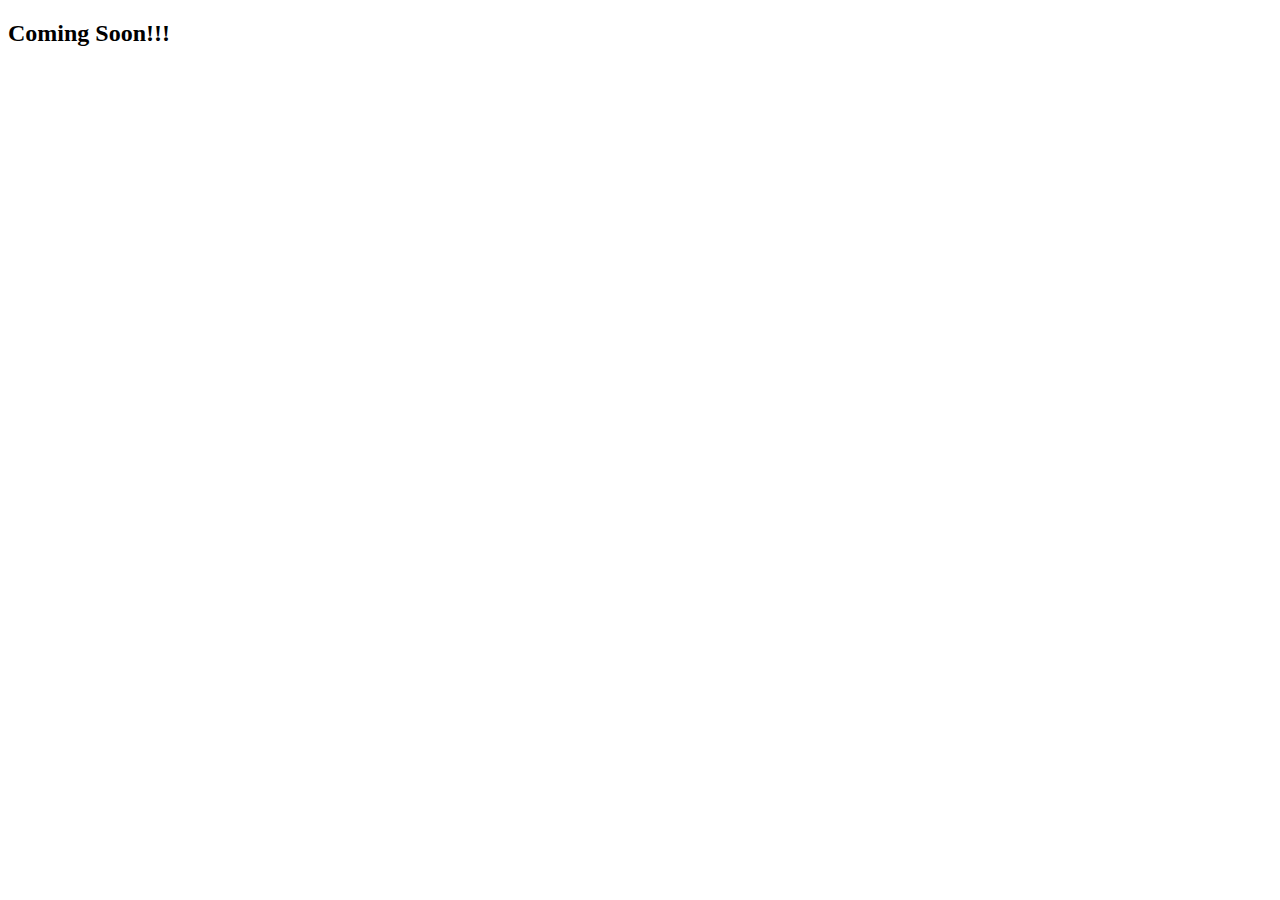
==== blogs.html @ 0c210427 "projects added" ====
<!DOCTYPE html>
<html lang="en">

<head>
    <meta charset="UTF-8">
    <meta http-equiv="X-UA-Compatible" content="IE=edge">
    <meta name="viewport" content="width=device-width, initial-scale=1.0">
    <title>Blogs</title>
</head>

<body id="blogs">
    <h2>Coming Soon!!!</h2>

</body>

</html>
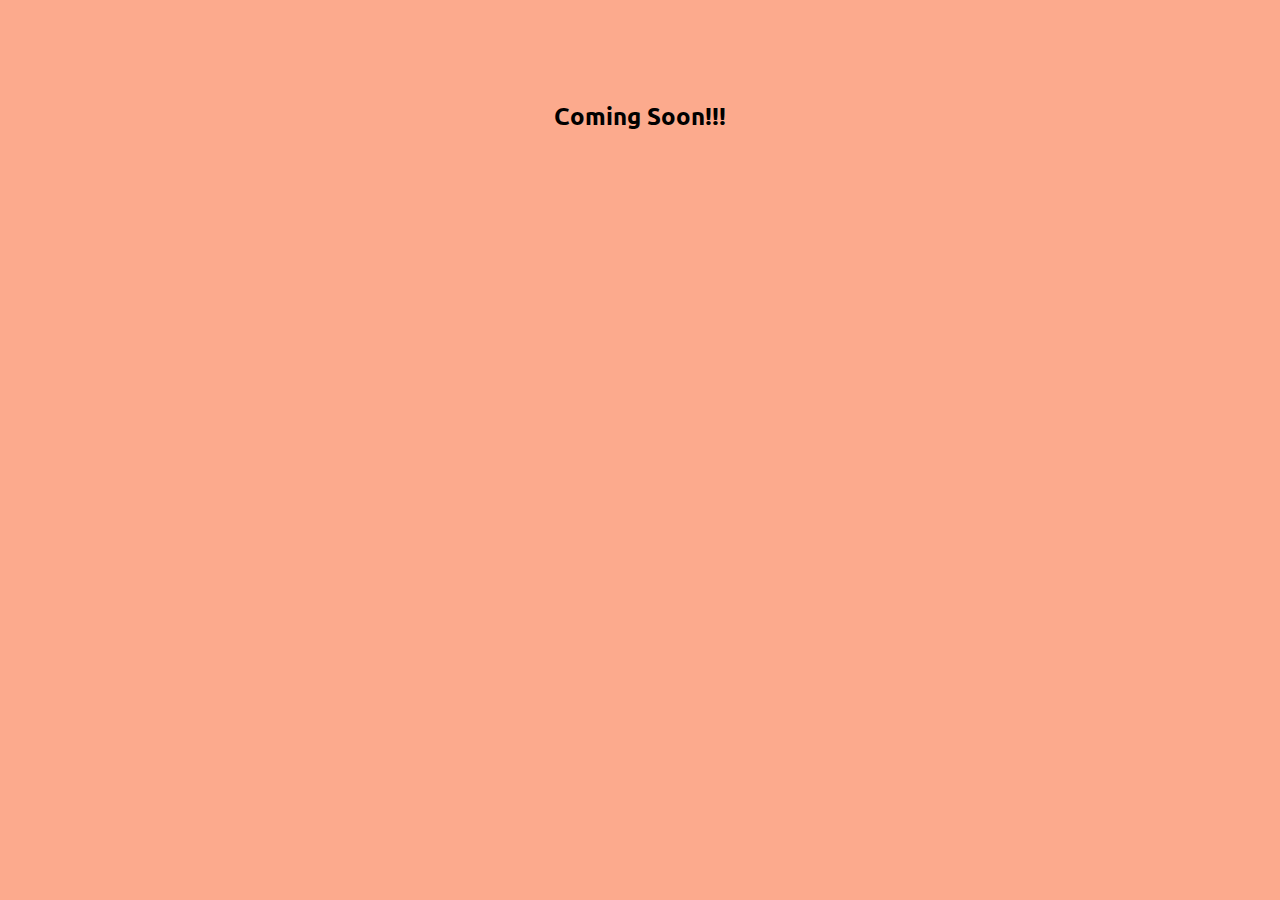
==== commit f5747b07: "updated" ====
--- a/blogs.html
+++ b/blogs.html
@@ -5,11 +5,12 @@
     <meta charset="UTF-8">
     <meta http-equiv="X-UA-Compatible" content="IE=edge">
     <meta name="viewport" content="width=device-width, initial-scale=1.0">
+    <link rel="stylesheet" href="./style.css">
     <title>Blogs</title>
 </head>
 
-<body id="blogs">
-    <h2>Coming Soon!!!</h2>
+<body class="blogs" id="blogs">
+    <h2 class="comming-text">Coming Soon!!!</h2>
 
 </body>
 
--- a/style.css
+++ b/style.css
@@ -0,0 +1,577 @@
+@import url('https://fonts.googleapis.com/css2?family=Bubblegum+Sans&family=Poppins:wght@400;500;600;700&family=Ubuntu:wght@400;500;700&display=swap');
+
+*{
+    margin: 0;
+    padding: 0;
+    box-sizing: border-box;
+    text-decoration: none;
+}
+/* Navbar Style */
+.max-width{
+    max-width: 1300px;
+    padding: 0 80px;
+    margin: auto;
+    
+}
+.navbar{
+    position: fixed;
+    width: 100%;
+    padding: 15px 0;
+    background-color: black;
+    font-family: 'Bubblegum Sans', 'sens-serif';
+    transition: all 0.3s ease;
+}
+.navbar.sticky{
+    padding: 15px 0;
+    background-color: black;
+
+}
+.navbar.sticky .logo a span{
+    color: coral;
+    transition: all 0.3s ease;
+}
+.navbar .max-width{
+    display: flex;
+    align-items: center;
+    justify-content: space-between;
+}
+.navbar .logo a{
+    font-size: 35px;
+    font-weight: 600;
+    color: whitesmoke;
+}
+.navbar .logo a span{
+    color: coral;
+
+}
+.navbar .menu li{
+    list-style: none;
+    display: inline-block;
+}
+.navbar .menu li a{
+    color: whitesmoke;
+    font-size: 18px;
+    font-weight: 500;
+    margin-left: 25px;
+    transition: color 0.3s ease;
+}
+.navbar .menu li a:hover{
+    color: coral;
+}
+/* Menu button style */
+
+
+/* Home section */
+.home{
+    display: flex;
+    background: url("images/banner4.jpg") no-repeat center;
+    background-size: cover;
+    background-position: center;
+    height: 100vh;
+    min-height: 500px;
+    font-family: 'Ubuntu', 'sens-serif';
+}
+.home .max-width{
+    margin: auto 0 auto 40px;
+}
+.home .home-content .text-1{
+    font-size: 27px;
+    color: whitesmoke;
+}
+.home .home-content .text-2{
+    font-size: 27px;
+    font-weight: 600;
+    margin-left: -3px;
+    color: whitesmoke;
+}
+.home .home-content .text-3{
+    font-size: 27px;
+    margin: 5px 0;
+    color: whitesmoke;
+}
+.home .home-content .text-3 span{
+    color: coral;
+    font-weight: 500;
+}
+.home-content a{
+    display: block;
+    text-decoration: none;
+    text-align: center;
+    font-weight:700;
+    margin-top: 10px;
+    width: 100px;
+    border-radius: 5px;
+    background-color: coral;
+    padding: 5px 10px;
+    font-size: 16px;
+    color: #fff;
+}
+.explore-btn{
+    display: block;
+    text-decoration: none;
+    text-align: center;
+    font-weight:700;
+    margin-top: 10px;
+    width: 100px;
+    border-radius: 5px;
+    background-color: rgb(248, 55, 94);
+    padding: 5px 10px;
+    font-size: 16px;
+    color: #fff;
+
+}
+
+/* Responsive Media Query */
+@media (max-width:1104px){
+    .home .max-width{
+        margin-left: 0px;
+    }
+
+}
+@media (max-width:991px){
+
+    .max-width{
+        padding: 0 50px;
+    }
+    
+}
+
+@media (max-width:947px){
+    .menu-btn{
+        color: white;
+        font-size: 23px;
+        cursor: pointer;
+        display: none;
+    }
+    
+    .menu-btn{
+        display: block;
+        z-index: 999;
+    }
+    .menu-btn i.active:before{
+        content: "\f00d";
+    }
+    .navbar .menu.active{
+        left: 0;
+
+    }
+    .navbar .menu{
+        position: fixed;
+        height: 100vh;
+        width: 100%;
+        left: -100%;
+        top: 0;
+        background: black;
+        text-align: center;
+        padding-top: 80px;
+        transition: all 0.3s ease;
+    }
+    .navbar .menu li{
+        display: block;
+        
+    }
+    .navbar .menu li a{
+        display: inline-block;
+        margin: 20px 0;
+        font-size: 30px;
+    }
+    .home .home-content .text-2{
+        font-size: 70px;
+        
+    }
+    .home .home-content .text-3{
+        font-size: 35px;
+        
+    }
+    
+}
+@media (max-width:690px){
+
+    .max-width{
+        padding: 0 23px;
+    }
+    .home .home-content .text-2{
+        font-size: 60px;
+        
+    }
+    .home .home-content .text-3{
+        font-size: 32px;
+        
+    }
+}
+@media (max-width:500px){
+
+    .home .home-content .text-2{
+        font-size: 50px;
+        
+    }
+    .home .home-content .text-3{
+        font-size: 27px;
+        
+    }
+}
+
+/* secound section */
+.container2{
+    width: 100%;
+    
+    margin: auto;
+}
+.gap{
+    margin: 76px 0px;
+}
+.pages{
+    display: grid;
+    grid-template-columns: 1fr 1fr 1fr;
+    grid-column-gap: 30px;
+    grid-row-gap: 26px;
+    /* /* background-size: cover;
+    background-position: center; */
+    /* align-items: center; */
+
+
+}
+.page{
+    margin: auto;
+    padding: 15px;
+    box-shadow: 1px 1px 20px 13px #f59e9e4d;
+    font-family: 'Ubuntu', 'sens-serif';
+    
+
+}
+.page p{
+    font-weight: 20px;
+    color: rgb(119 108 108);
+    padding-top: 5px;
+    font-family: 'Poppins', 'sens-serif';
+}
+.page h2{
+    padding-top: 5px;
+    font-family: 'Poppins', 'sens-serif';
+}
+
+/* second section end */
+
+@media only screen and (max-width:688px){
+    .container2 {
+        width: 90%;
+        margin: auto;
+    }
+    .players {
+        grid-template-columns: repeat(1, 1fr);
+    }
+    .pages{
+        grid-template-columns: repeat(1, 1fr);
+
+    }
+}
+.headline{
+    text-align: center;
+    padding: 50px 100px;
+    margin-bottom: 20px;
+    font-family: 'Ubuntu', 'sens-serif';
+}
+.contact{
+    height: 100vh;
+    width: 100%;
+    /* background-color:rgb(250, 177, 151); */
+    display: flex;
+    align-items: center;
+    justify-content: center;
+    font-family: 'Ubuntu', 'sens-serif';
+    flex-direction: column;
+}
+.container{
+    width: 90%;
+    max-width: 500px;
+    margin: 0 auto;
+    padding: 20px;
+    box-shadow: 0px 0px 20px coral;
+    background-color: white;
+    border-radius: 8px;
+    margin-bottom: 20px;
+}
+.form-group{
+    width: 100%;
+    margin-top: 20px;
+    font-size: 20px;
+}
+
+.form-group input,
+.form-group textarea{
+    width: 100%;
+    padding: 10px;
+    font-size: 15px;
+    border: 1px solid rgb(224, 224, 210) ;
+    margin-top: 5px;
+
+}
+textarea{
+    resize: vertical;
+}
+button[type="submit"]{
+    width: 100%;
+    border: none;
+    outline: none;
+    padding: 20px;
+    font-size: 24px;
+    border-radius: 8px;
+    font-family: 'Ubuntu', 'sens-serif';
+    color:coral ;
+    font-weight: 700;
+    text-align: center;
+    cursor: pointer;
+    margin-top: 10px;
+    transition: .3s ease background-color;
+
+}
+button[type="submit"]:hover{
+    background-color:rgb(243, 207, 177);
+}
+#status{
+    width: 90%;
+    max-width: 500px;
+    text-align: center;
+    padding: 10px;
+    margin: 0 auto;
+    border-radius: 8px;
+
+}
+#status.success{
+    background-color: rgb(152, 253, 152);
+    animation: status 4s ease delay forwards;
+
+}
+#status.error{
+    background-color: rgb(255, 57, 57);
+    color: white;
+    animation: status 4s ease forwards;
+
+}
+
+@keyframes status{
+    0%{
+        opacity: 1;
+        pointer-events: all;
+    }
+    90%{
+        opacity: 1;
+        pointer-events: all;
+    }
+    100%{
+        opacity: 0;
+        pointer-events: none;
+    }
+}
+/* project description */
+.description-section{
+    background-color: rgb(49, 6, 6);
+}
+.heading{
+    
+    padding: 25px 55px;
+    /* margin-bottom: 20px; */
+    font-family: 'Bubblegum Sans', 'sens-serif';
+    color: white;
+}
+.description{
+    padding: 20px 20px ;
+    margin-left: 50px;
+    font-size: 20px;
+    font-family: 'Bubblegum Sans', 'sens-serif';
+    color: white;
+    
+}
+.live-site{
+    padding: 20px 20px ;
+    margin-left: 35px;
+    font-family: 'Bubblegum Sans', 'sens-serif';
+
+}
+.live-site-btn{
+    color: darkred;
+    background-color: coral;
+    /* display: block; */
+    text-decoration: none;
+    text-align: center;
+    font-weight:700;
+    margin-top: 10px;
+    width: 100px;
+    border-radius: 5px;
+    padding: 5px 10px;
+    font-size: 16px;
+    
+}
+.heading-des{
+    color: white;
+    padding-top: 5px;
+    font-family: 'Bubblegum Sans', 'sens-serif';
+}
+
+/* about section styling */
+.title{
+    text-align: center;
+    padding: 50px;
+    margin: 20px;
+}
+
+.about .title::after{
+    
+    content: " who I am";
+    font-family:  'Ubuntu', 'sens-serif';
+    color: crimson;
+}
+.about .about-content .left{
+    font-family:  'Ubuntu', 'sens-serif';
+    width: 45%;
+}
+.about .about-content .left img{
+    height: 400px;
+    width: 400px;
+    object-fit: cover;
+    border-radius: 6px;
+}
+.about .about-content .right{
+    font-family:  'Ubuntu', 'sens-serif';
+    width: 55%;
+}
+
+.about .about-content .right .text{
+    font-size: 25px;
+    font-weight: 600;
+    margin-bottom: 10px;
+    font-family:  'Ubuntu', 'sens-serif';
+}
+
+.about .about-content .right .text span{
+    color: crimson;
+}
+.about .about-content .right p{
+    text-align: justify;
+}
+.about .about-content .right a{
+    display: inline-block;
+    background: crimson;
+    color: #fff;
+    font-size: 20px;
+    font-weight: 500;
+    padding: 10px 30px;
+    margin-top: 20px;
+    border-radius: 6px;
+    border: 2px solid crimson;
+    transition: all 0.3s ease;
+}
+.about .about-content .right a:hover{
+    color: crimson;
+    background: none;
+}
+
+.max-width{
+    max-width: 930px;
+}
+.about .about-content .column{
+    width: 100%;
+}
+.about .about-content .left{
+    display: flex;
+    justify-content: center;
+    margin: 0 auto 60px;
+}
+.about .about-content .right{
+    flex: 100%;
+}
+
+@media (max-width: 1104px) {
+    .about .about-content .left img{
+        height: 350px;
+        width: 350px;
+    }
+}
+@media (max-width: 991px) {
+    .max-width{
+        padding: 0 50px;
+    }
+}
+
+@media (max-width: 500px) {
+    .about .about-content .right .text,
+    .skills .skills-content .left .text{
+        font-size: 19px;
+    }
+    .contact .right form .fields{
+        flex-direction: column;
+    }
+    .contact .right form .name,
+    .contact .right form .email{
+        margin: 0;
+    }
+    .right form .error-box{
+       width: 150px;
+    }}
+
+
+    /* */
+    
+/* footer */
+
+
+footer.footerSection {
+    margin-top: 70px;
+    text-align: center;
+}
+
+.footerContent img {
+    width: 250px;
+}
+
+.socialIcons a {
+    background: #c5cccc;
+    font-size: 21px;
+    width: 40px;
+    margin-right: 10px;
+    border-radius: 100%;
+    height: 40px;
+    display: flex;
+    align-items: center;
+    justify-content: center;
+    text-decoration: none;
+    color: #9c9c9c;
+    margin-bottom: 30px;
+}
+
+.footerContent p {
+    font-size: 18px;
+    margin-bottom: 70px;
+    
+}
+
+.socialIcons {
+    display: flex;
+    justify-content: center;
+}
+
+
+footer.footerSection {
+    margin-top: 50px;
+}
+.footerContent img {
+    width: 300px;
+}
+.socialIcons {
+    padding: 25px 0px 0px;
+}
+.footerContent p {
+    margin-bottom: 90px;
+}
+
+/* footer end */
+
+/* blogs */
+.blogs{
+    background-color: rgb(252, 170, 141);
+}
+.comming-text{
+    text-align: center;
+    padding: 100px;
+    font-family:  'Ubuntu', 'sens-serif';
+}